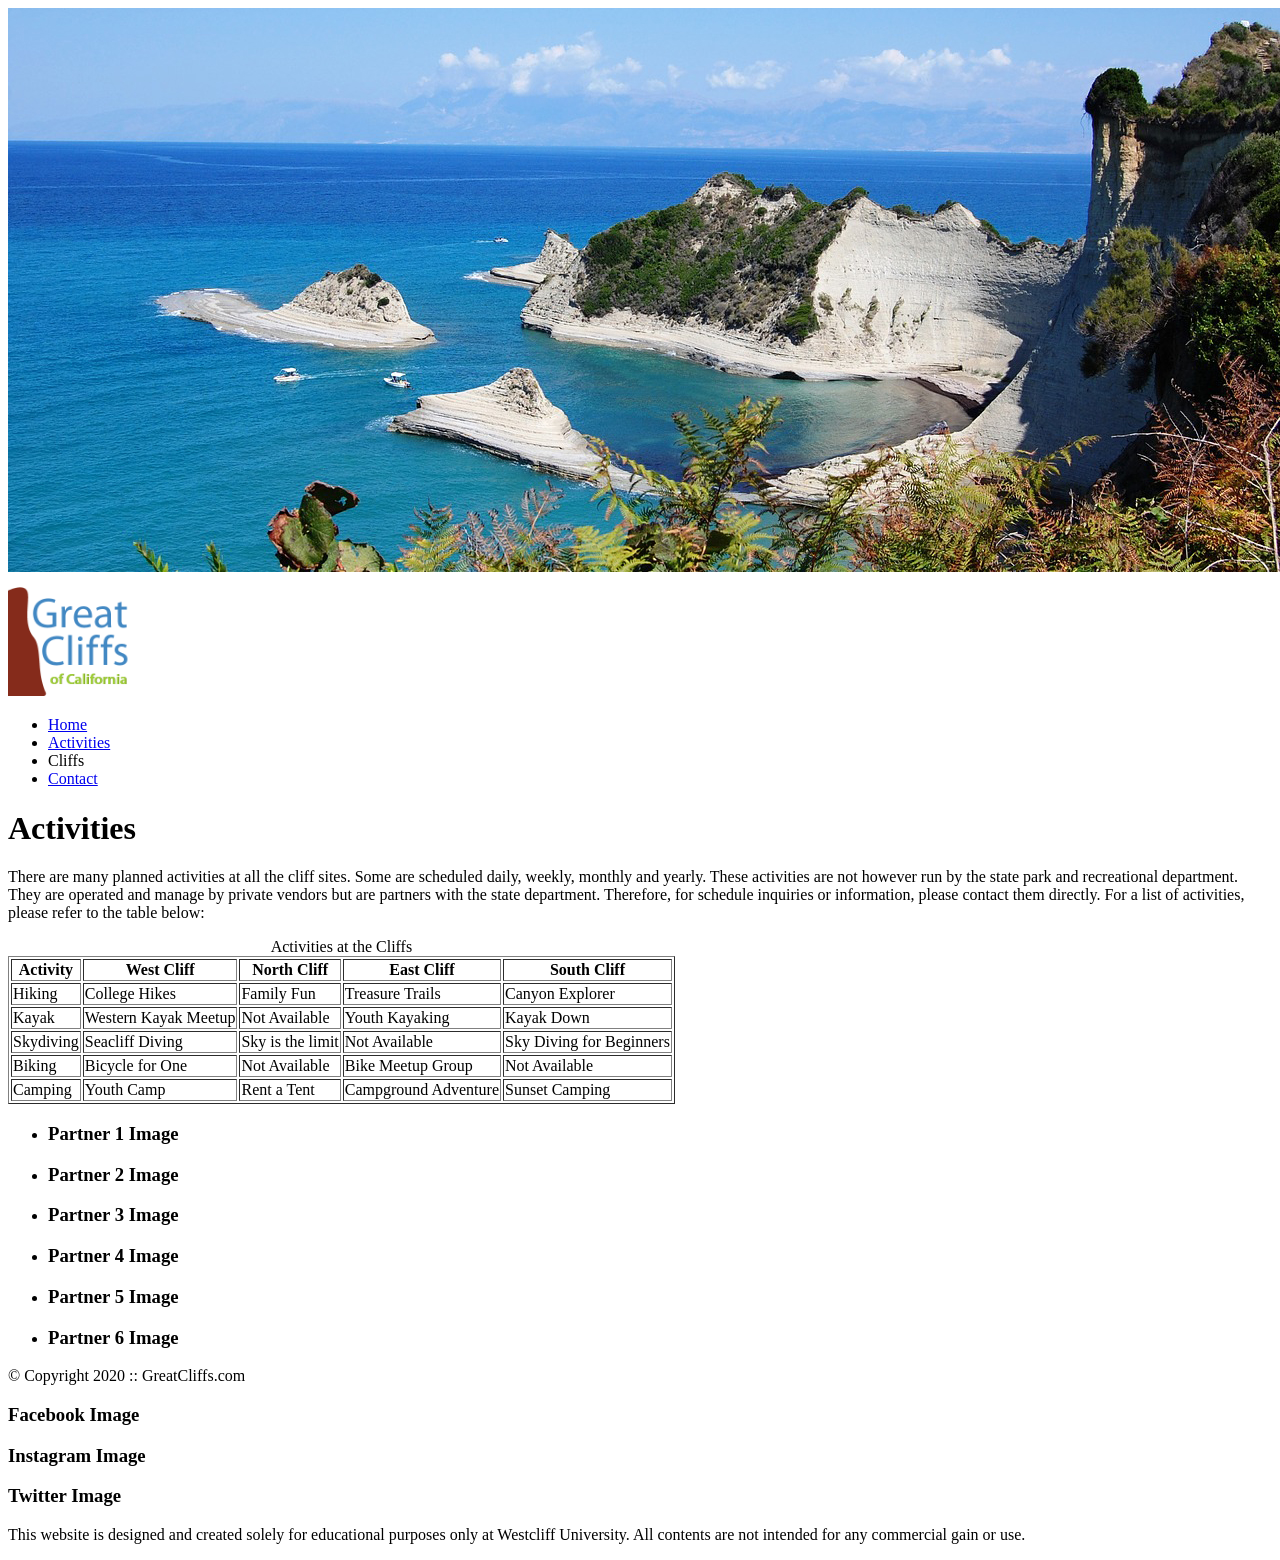
==== activities.html @ b5d3770d "Completed Week 1 Day 2 Homework" ====
<!DOCTYPE html>
<html lang="en">
<head>
    <meta charset="UTF-8">
    <meta name="viewport" content="width=device-width, initial-scale=1.0">
    <title>Document</title>
</head>
<body>
    <div class="container">
        <header>
        <img src="images/cliff_ocean.jpg" alt="Ocean View Cliff" width="1280" height="564">
            <div class="main-header">
                <div class="logo">
                    <img src="images/logo.png" alt="Great Cliff's Logo" width="125">
                </div>
                <nav class="main-menu">
                    <ul>
                        <li><a href="index.html">Home</a></li>
                        <li><a href="activities.html">Activities</a></li>
                        <li>Cliffs</li>
                        <li><a href="contact.html">Contact</a></li>
                    </ul>
                </nav>
                    
                
            </div>
        </header>
        <main>
            <h1>Activities</h1>
            <p>There are many planned activities at all the cliff sites. Some are scheduled daily, weekly, monthly and yearly. These activities are not however run by the state park and recreational department. They are operated and manage by private vendors but are partners with the state department. Therefore, for schedule inquiries or information, please contact them directly. For a list of activities, please refer to the table below:</p>
            <table border="1">
                <caption>Activities at the Cliffs</caption>
                <thead>
                    <tr>
                        <th>Activity</th>
                        <th>West Cliff</th>
                        <th>North Cliff</th>
                        <th>East Cliff</th>
                        <th>South Cliff</th>
                    </tr>
                </thead>
                <tbody>
                    <tr>
                        <td>Hiking</td>
                        <td>College Hikes</td>
                        <td>Family Fun</td>
                        <td>Treasure Trails</td>
                        <td>Canyon Explorer</td>
                    </tr>
                    <tr>
                        <td>Kayak</td>
                        <td>Western Kayak Meetup</td>
                        <td>Not Available</td>
                        <td>Youth Kayaking</td>
                        <td>Kayak Down</td>
                    </tr>
                    <tr>
                        <td>Skydiving</td>
                        <td>Seacliff Diving</td>
                        <td>Sky is the limit</td>
                        <td>Not Available</td>
                        <td>Sky Diving for Beginners</td>
                    </tr>
                    <tr>
                        <td>Biking</td>
                        <td>Bicycle for One</td>
                        <td>Not Available</td>
                        <td>Bike Meetup Group</td>
                        <td>Not Available</td>
                    </tr>
                    <tr>
                        <td>Camping</td>
                        <td>Youth Camp</td>
                        <td>Rent a Tent</td>
                        <td>Campground Adventure</td>
                        <td>Sunset Camping</td>
                    </tr>
                </tbody>
            </table>
        </main>
        <section>
            <ul id="partners">
                <li class="partner">
                    <h3>Partner 1 Image</h3>
                </li>

                <li class="partner">
                    <h3>Partner 2 Image</h3>
                </li>

                <li class="partner">
                    <h3>Partner 3 Image</h3>
                </li>

                <li class="partner">
                    <h3>Partner 4 Image</h3>
                </li>

                <li class="partner">
                    <h3>Partner 5 Image</h3>
                </li>

                <li class="partner">
                    <h3>Partner 6 Image</h3>
                </li>
                </ul>
        </section>
        <footer>
            <div id="nondisclaimer">
                <div class="copy">
                    &copy; Copyright 2020 :: GreatCliffs.com
                </div>
                <div class="social">
                    <h3>Facebook Image</h3>
                    <h3>Instagram Image</h3>
                    <h3>Twitter Image</h3>
                </div>
            </div>
            <div id="disclaimer">
                <p>This website is designed and created solely for educational purposes only at Westcliff University. All contents are not intended for any commercial gain or use.</p>
            </div>
        </footer>
    </div>
</body>
</html>
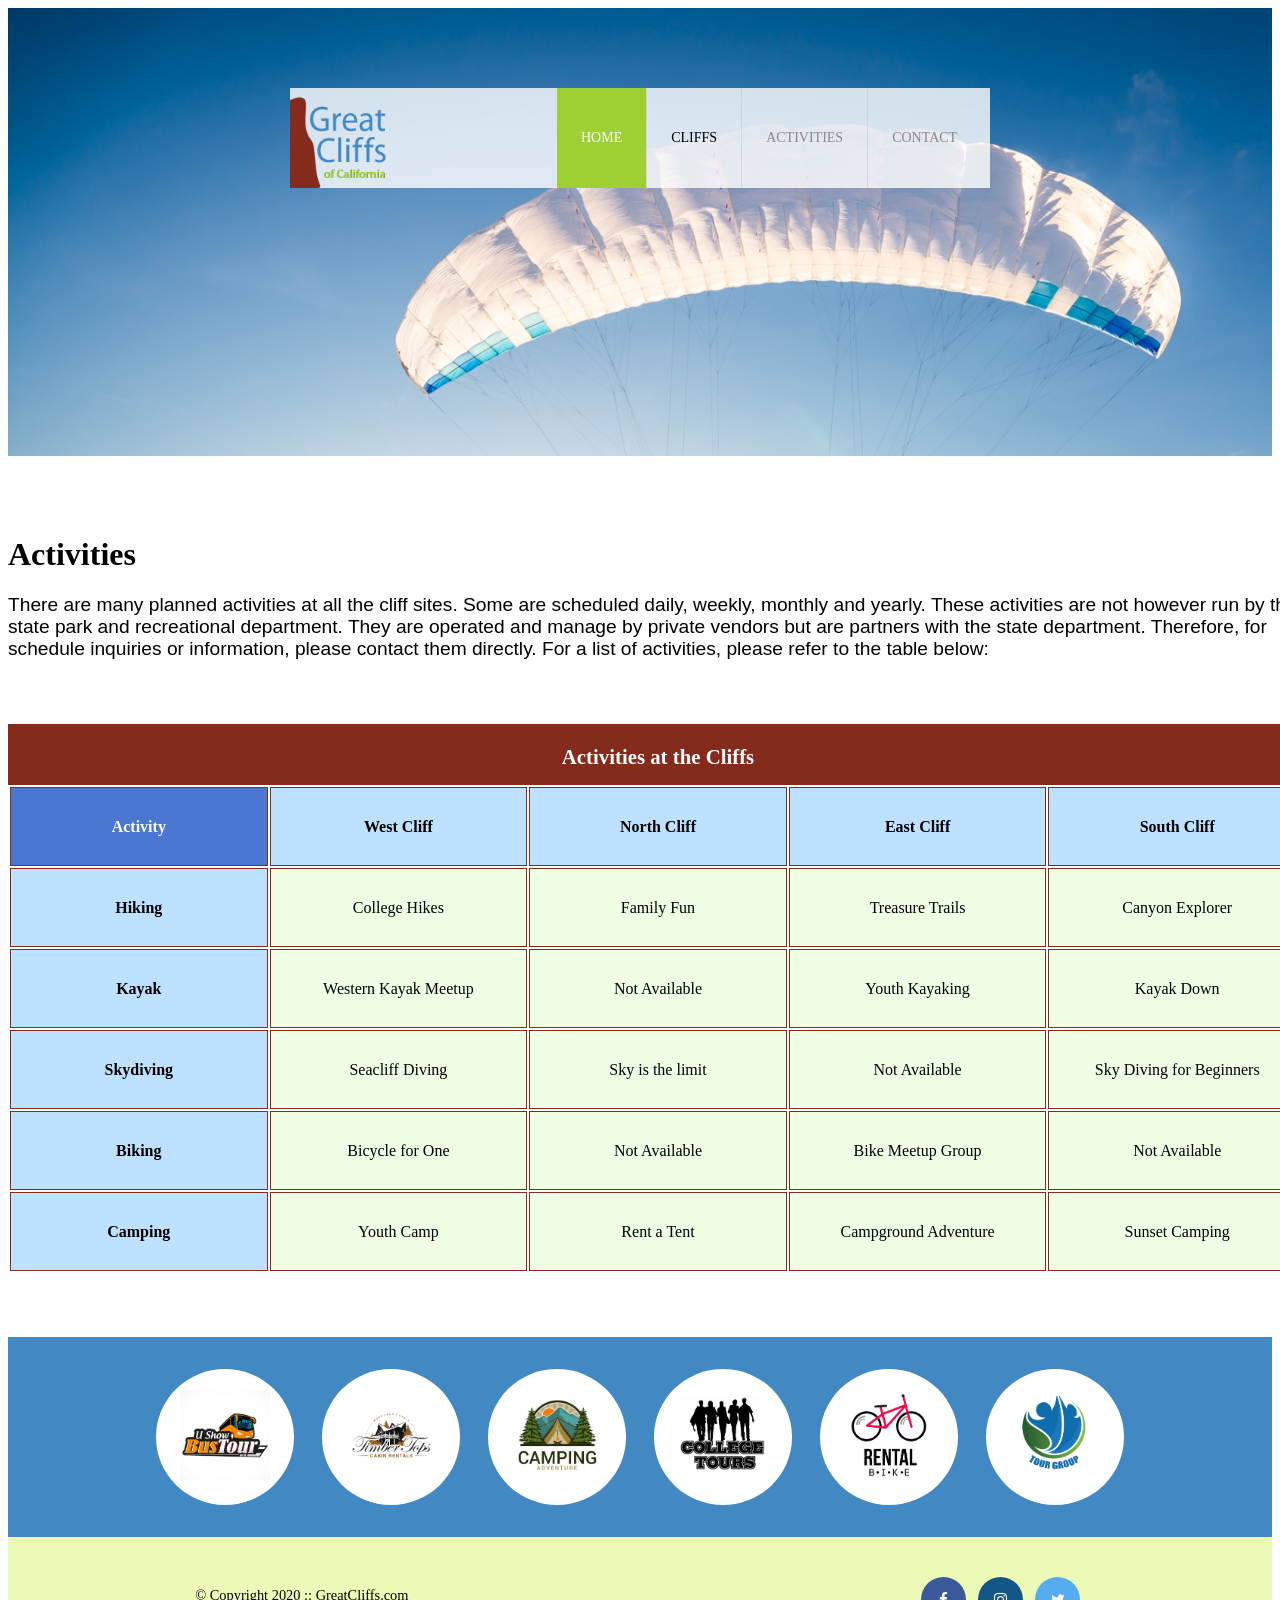
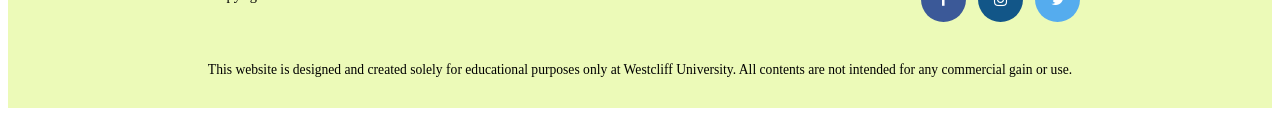
==== commit bc275575: "Complete Week2 Day2 Homework" ====
--- a/activities.html
+++ b/activities.html
@@ -4,20 +4,25 @@
     <meta charset="UTF-8">
     <meta name="viewport" content="width=device-width, initial-scale=1.0">
     <title>Document</title>
+
+    <link rel="stylesheet" href="styles.css">
+
+    <!-- Font Awesome -->
+    <link rel="stylesheet" href="https://cdnjs.cloudflare.com/ajax/libs/font-awesome/4.7.0/css/font-awesome.min.css">
+
 </head>
-<body>
+<body id="activities">
     <div class="container">
         <header>
-        <img src="images/cliff_ocean.jpg" alt="Ocean View Cliff" width="1280" height="564">
             <div class="main-header">
                 <div class="logo">
                     <img src="images/logo.png" alt="Great Cliff's Logo" width="125">
                 </div>
                 <nav class="main-menu">
                     <ul>
-                        <li><a href="index.html">Home</a></li>
+                        <li class="active"><a href="index.html">Home</a></li>
+                        <li>Cliffs</li>
                         <li><a href="activities.html">Activities</a></li>
-                        <li>Cliffs</li>
                         <li><a href="contact.html">Contact</a></li>
                     </ul>
                 </nav>
@@ -28,7 +33,7 @@
         <main>
             <h1>Activities</h1>
             <p>There are many planned activities at all the cliff sites. Some are scheduled daily, weekly, monthly and yearly. These activities are not however run by the state park and recreational department. They are operated and manage by private vendors but are partners with the state department. Therefore, for schedule inquiries or information, please contact them directly. For a list of activities, please refer to the table below:</p>
-            <table border="1">
+            <table>
                 <caption>Activities at the Cliffs</caption>
                 <thead>
                     <tr>
@@ -81,39 +86,39 @@
         <section>
             <ul id="partners">
                 <li class="partner">
-                    <h3>Partner 1 Image</h3>
+                    <img src="images/partners/partner-bustour.png" alt="Partner Bus Tours">
                 </li>
 
                 <li class="partner">
-                    <h3>Partner 2 Image</h3>
+                    <img src="images/partners/partner-cabinrental.png" alt="Partner Cabin Rental">
                 </li>
 
                 <li class="partner">
-                    <h3>Partner 3 Image</h3>
+                    <img src="images/partners/partner-campingadv.png" alt="Partner Camping Adventure">
                 </li>
 
                 <li class="partner">
-                    <h3>Partner 4 Image</h3>
+                    <img src="images/partners/partner-collegetours.png" alt="Partner College Tours">
                 </li>
 
                 <li class="partner">
-                    <h3>Partner 5 Image</h3>
+                    <img src="images/partners/partner-rentalbike.png" alt="Partner Bike Rentals">
                 </li>
 
                 <li class="partner">
-                    <h3>Partner 6 Image</h3>
+                    <img src="images/partners/partner-tourgroup.png" alt="Partner Tour Group">
                 </li>
-                </ul>
-        </section>
+            </ul>
+        </section>        
         <footer>
             <div id="nondisclaimer">
                 <div class="copy">
                     &copy; Copyright 2020 :: GreatCliffs.com
                 </div>
                 <div class="social">
-                    <h3>Facebook Image</h3>
-                    <h3>Instagram Image</h3>
-                    <h3>Twitter Image</h3>
+                    <a href="#" class="fa fa-facebook"></a>
+                    <a href="#" class="fa fa-instagram"></a>
+                    <a href="#" class="fa fa-twitter"></a>
                 </div>
             </div>
             <div id="disclaimer">
--- a/styles.css
+++ b/styles.css
@@ -0,0 +1,264 @@
+    /* Heder */
+    header {
+        width: 100%;
+        min-height: 400px;
+        padding-top: 3em;   
+    }
+    #home header{
+        background: no-repeat lightgrey url(images/cliff_ocean.jpg);
+        background-size: 1500px;
+    }
+    #activities header{
+        background: no-repeat lightgrey url(images/runfly.jpg);
+        background-size: 1500px;
+    }
+    #contact header{
+        background: no-repeat lightgrey url(images/cliff_rock.jpg);
+        background-size: 1500px;
+    }
+    .main-header {
+        background-color: rgba(255, 255, 255, 0.8);
+        width: 700px;
+        margin: 2em auto 0 auto;
+        min-height: 100px;
+        height: 100px;
+    }
+    .main-header .logo img {
+        width: 100px;
+        height: 100px;
+        margin: 0 2em 0 0;
+        float: left;
+    }
+    .main-menu {
+        margin-left: 227px;
+        font-weight: 400;
+    }
+    /* Navigation */
+    .main-menu ul li {
+        list-style-type: none;
+        display: inline-block;
+        float: left;
+        padding-left: 24px;
+        padding-right: 24px;
+        border-left: 1px solid rgba(202, 204, 202, 0.6);
+        line-height: 100px;
+        text-transform: uppercase;
+        font-size: 14px;
+    }
+    .main-menu ul li a {
+        text-decoration: none;
+        color: #888;
+    }
+    .main-menu ul li a:hover {
+        color: #9ed034;
+    }
+    .main-menu ul li.active {
+        background-color: #9ed034;
+        border: none;
+    }
+    .main-menu ul li.active a {
+        color: #fff;
+    }
+    /* Main */
+    main {
+        width: 1300px;
+        margin: 5em auto 0 auto;
+        min-height: 400px;
+    }
+    .main-title {
+        font-family: Arial, Helvetica, sans-serif;
+        font-weight: 700;
+        font-size: 2.5em;
+        color: #9ed034;
+    }
+    main h3 {
+        font-family: Arial, Helvetica, sans-serif;
+        font-weight: 700;
+        font-size: 1.5em;
+    }
+    main p {
+        font-family: Arial, Helvetica, sans-serif;
+        font-weight: 400;
+        font-size: 1.2em;
+    }
+    /* Partners */
+    section {
+        width: 100%;
+        background-color: #4288C3;
+    }
+    section #partners {
+        width: 1200px;
+        padding: 2em 0 2em 0;
+        margin: 0 auto;
+        text-align: center;
+    }
+    section #partners .partner {
+        display: inline-block;
+        margin: 0 0.75em;
+        padding: 1.3em 1.5em;
+        background-color: #fff;
+        border-radius: 50%;
+    }
+    section #partners .partner img {
+        width: 90px;
+        height: 90px;
+    }
+    /* Footer */
+    footer {
+        width: 100%;
+        height: 155px;
+        padding-bottom: 1em;
+        background-color: #ecfab8;
+    }
+    footer #nondisclaimer .copy {
+        padding: 3.5em 3.5em 3.5em 13em;
+        float: left;
+        font-size: 0.9em;
+    }
+    footer #nondisclaimer .social {
+        padding: 2.5em;
+        margin-right: 9.25em;
+        float: right;
+    }
+    footer #disclaimer {
+        clear:both;
+    }
+    footer #disclaimer p {
+        font-size: 0.85em;
+        text-align: center;
+    }
+    footer #nondisclaimer .social .fa {
+        padding: 15px;
+        font-size: 15px;
+        width: 15px;
+        text-align: center;
+        text-decoration: none;
+        margin: 0 4px;
+        border-radius: 50%;
+    }
+    footer #nondisclaimer .social .fa-facebook {
+        background: #3B5998;
+        color: white;
+    }
+    footer #nondisclaimer .social .fa-twitter {
+        background: #55ACEE;
+        color: white;
+    }
+    footer #nondisclaimer .social .fa-instagram {
+        background: #125688;
+        color: white;
+    }
+
+    /* Activities Table */
+    table {
+        width: 100%;
+        margin: 4em auto 4em auto;
+    }
+    caption {
+        background: #852B1B;
+        height: 40px;
+        color: #fff;
+        font-size: 1.3em;
+        font-weight: bold;
+        padding-top: 1em;
+    }
+    thead {
+        background: #BDE1FF;
+    }
+    tbody {
+        background: #EEFFE6;
+        text-align: center;
+    }
+    th, td {
+        width: 225px;
+        height: 75px;
+        vertical-align: middle;
+        border: solid 1px #852B1B;
+    }
+    th:first-child {
+        width: 125px;
+        height: 50px;
+        background: #4977D1;
+        color: #fff;
+    }
+    td:first-child {
+        font-weight: bold;
+        background: #BDE1FF;
+    }
+
+    /* Contact Page */ 
+    #contact main {
+        height: auto;
+    }
+    #contact main h1 {
+        font-family: Arial, Helvetica, sans-serif;
+        color:#9ed034;
+        font-size: 40px;
+        font-weight:bold;
+    }
+    #contact main p {
+        font-size: 13px;
+        font-weight:lighter;
+    }
+    .phone span:first-child, .email span:first-child {
+        font-weight:bold;
+    }
+    .phone {
+        margin-bottom: 10px;
+    }
+    form {
+        padding: 15px;
+    }
+    fieldset {
+        border-color:#9ed034;
+        padding: 20px;
+    }
+    form legend {
+        font-family: Arial, Helvetica, sans-serif;
+        color: #4977D1;
+        text-transform: uppercase;
+        font-weight: bold;
+    }
+    label {
+        display: block;
+        font-weight: bold;
+        margin-top: 15px;
+        margin-bottom: 5px;
+    }
+    .textbox input {
+        width: 600px;
+        height: 20px;
+    }
+    .radios {
+        margin-top: 15px;
+        margin-bottom: 15px;
+    }
+    .radios label {
+        display: inline;        
+    }
+    .selectmenu {
+        margin-top: 15px;
+        margin-bottom: 15px;
+    }
+    .selectmenu label {
+        display: inline;
+    }
+    .selectmenu select {
+        width: 180px;
+        height: 20px;
+        text-align: center;
+    }
+    .commentbox textarea {
+        width: 600px;
+        height: 200px;
+        margin-bottom: 15px;
+    }
+    .button input {
+        background-color:#4977D1;
+        color:#fff;
+        font-weight: bold;
+        border: none;
+        width: 120px;
+        height: 30px;
+        margin-left: 480px;
+    }
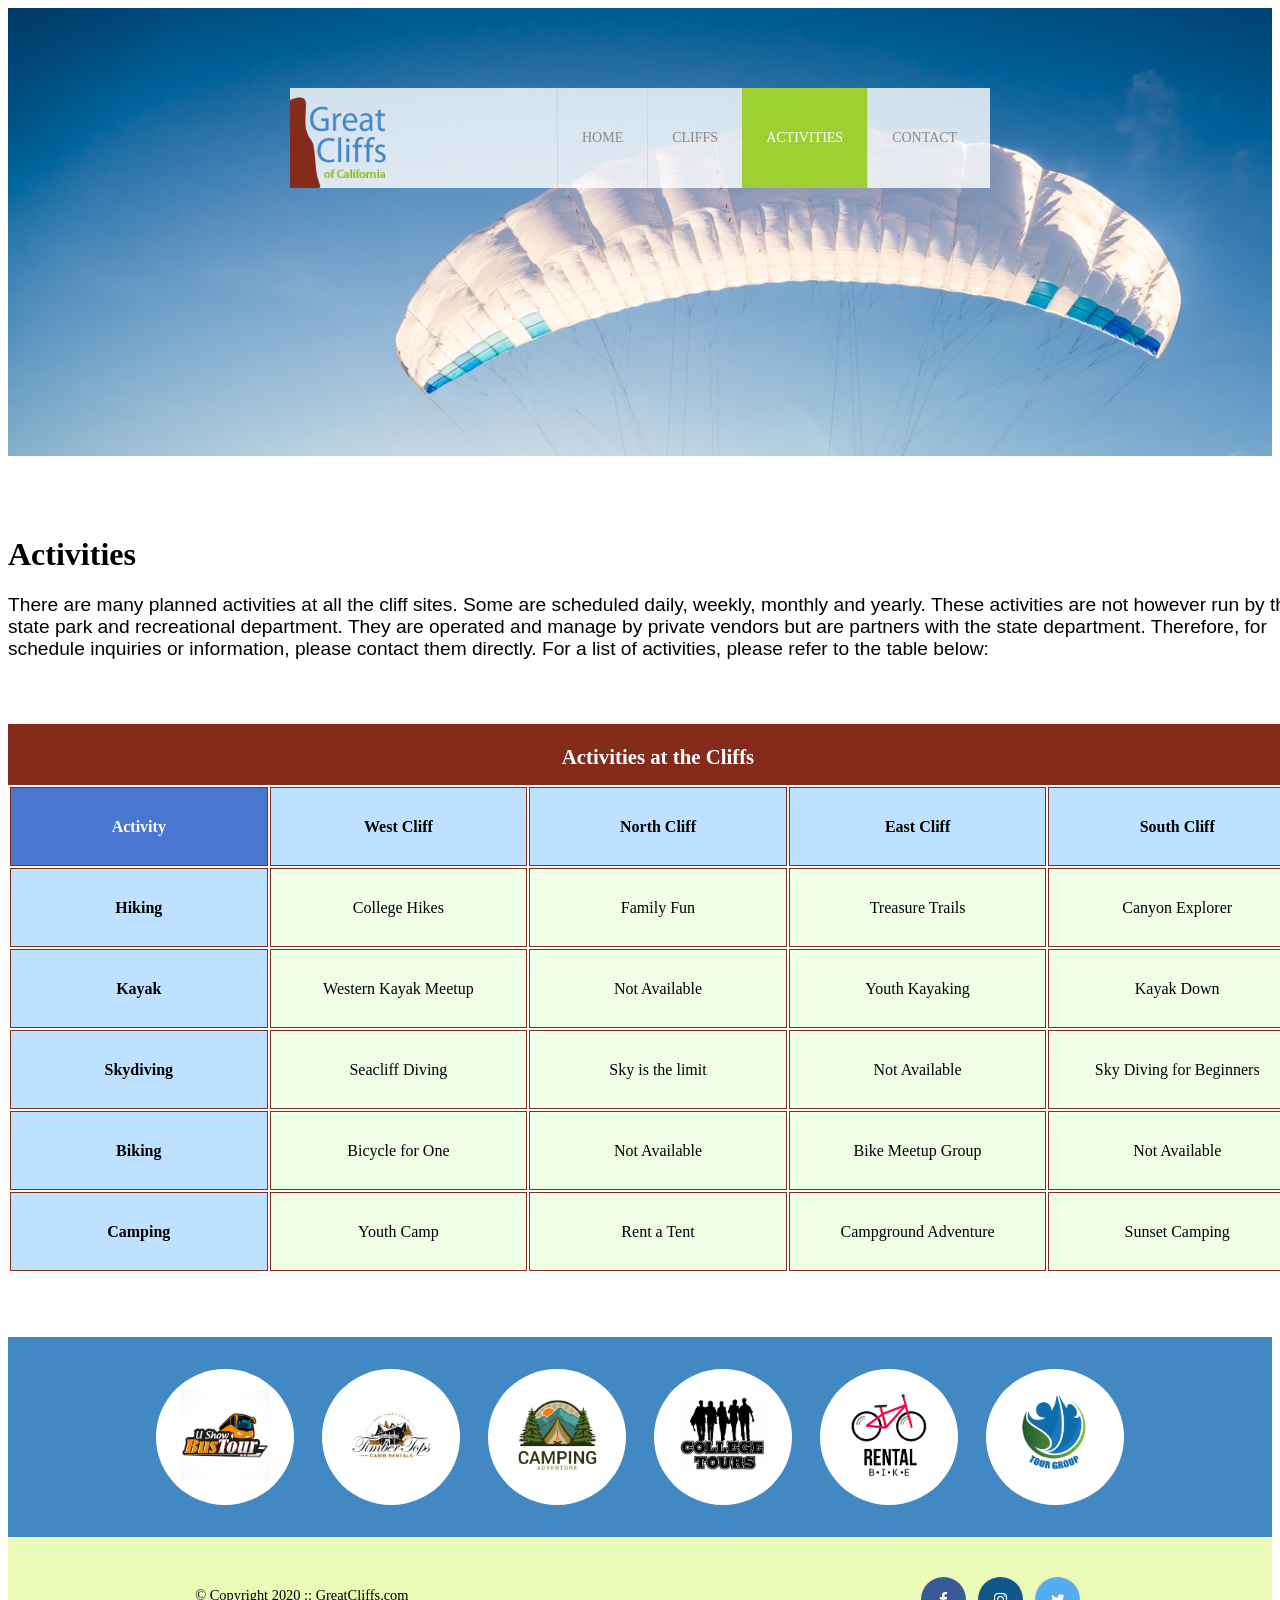
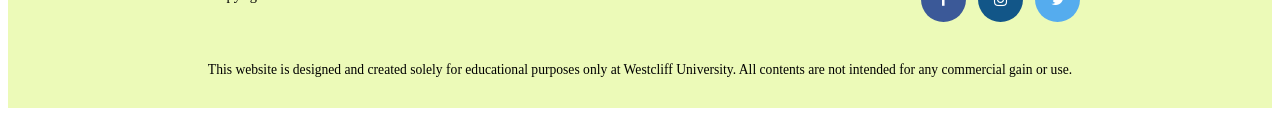
==== commit 5e938aa9: "Week2 Day3 Homework" ====
--- a/activities.html
+++ b/activities.html
@@ -20,9 +20,9 @@
                 </div>
                 <nav class="main-menu">
                     <ul>
-                        <li class="active"><a href="index.html">Home</a></li>
-                        <li>Cliffs</li>
-                        <li><a href="activities.html">Activities</a></li>
+                        <li><a href="index.html">Home</a></li>
+                        <li><a href="cliffs.html">Cliffs</a></li>
+                        <li class="active"><a href="activities.html">Activities</a></li>
                         <li><a href="contact.html">Contact</a></li>
                     </ul>
                 </nav>
--- a/styles.css
+++ b/styles.css
@@ -6,6 +6,10 @@
     }
     #home header{
         background: no-repeat lightgrey url(images/cliff_ocean.jpg);
+        background-size: 1500px;
+    }
+    #cliffs header{
+        background: no-repeat lightgrey url(images/forest_cliff.jpg);
         background-size: 1500px;
     }
     #activities header{
@@ -63,7 +67,6 @@
     main {
         width: 1300px;
         margin: 5em auto 0 auto;
-        min-height: 400px;
     }
     .main-title {
         font-family: Arial, Helvetica, sans-serif;
@@ -187,9 +190,6 @@
     }
 
     /* Contact Page */ 
-    #contact main {
-        height: auto;
-    }
     #contact main h1 {
         font-family: Arial, Helvetica, sans-serif;
         color:#9ed034;
@@ -261,4 +261,27 @@
         width: 120px;
         height: 30px;
         margin-left: 480px;
+    }
+
+    /*Cliffs Page*/
+    .cliffs {
+        text-align: center;
+        padding-bottom: 40px;
+    }
+    .cliff {
+        display: inline-block;
+        margin: 20px
+    }
+    .cliff h3 {
+        background-color: #852B1B;
+        color: #fff;
+        font-size: 15px;
+        text-align: center;
+        width: 500px;
+        height: 40px;
+        line-height: 40px;
+        margin-bottom: 0;
+    }
+    .cliff img {
+        width: 500px;
     }
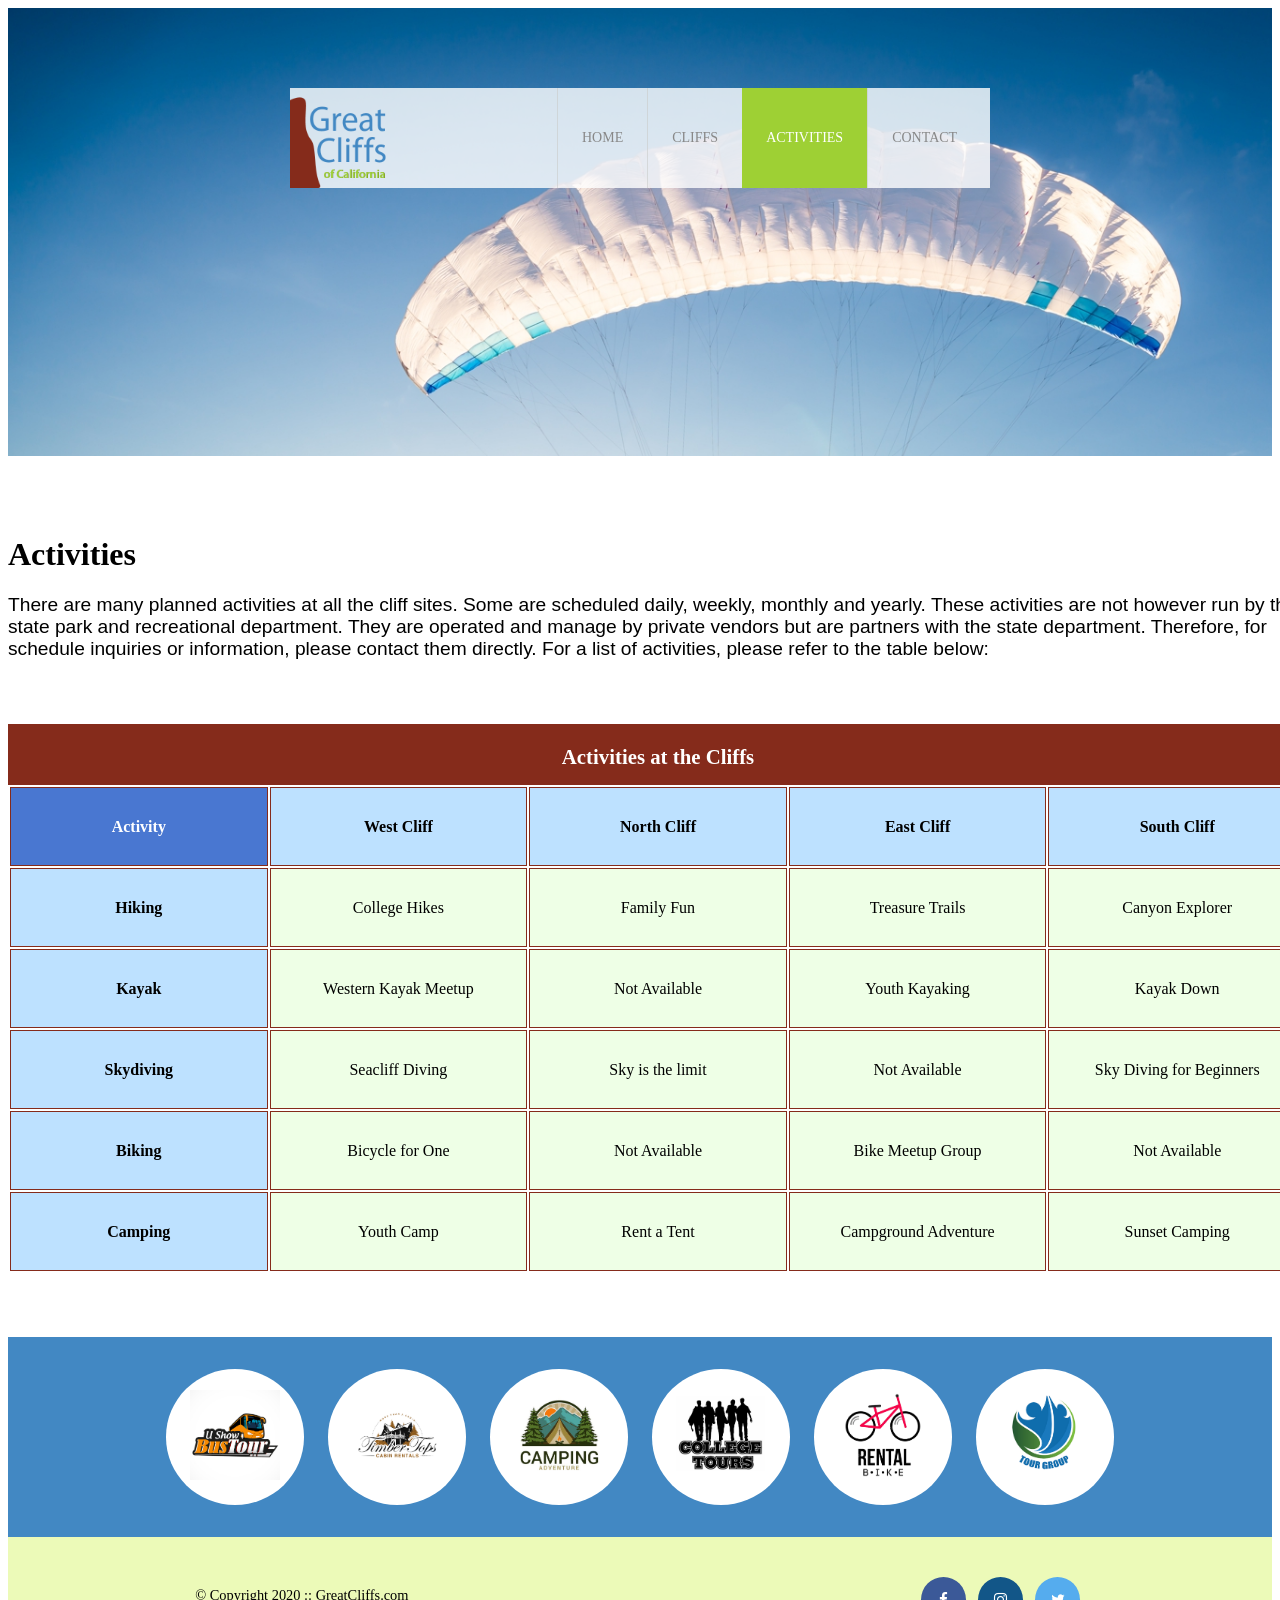
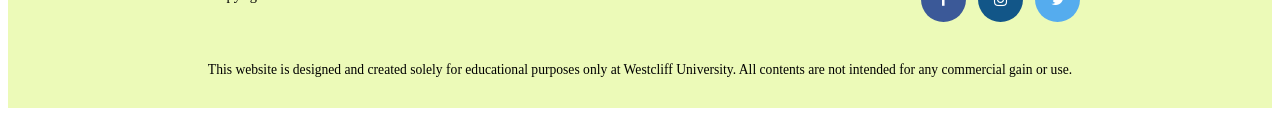
==== commit c5e96499: "Convert partner list to JavaScript" ====
--- a/activities.html
+++ b/activities.html
@@ -85,7 +85,7 @@
         </main>
         <section>
             <ul id="partners">
-                <li class="partner">
+                <!--<li class="partner">
                     <img src="images/partners/partner-bustour.png" alt="Partner Bus Tours">
                 </li>
 
@@ -107,7 +107,7 @@
 
                 <li class="partner">
                     <img src="images/partners/partner-tourgroup.png" alt="Partner Tour Group">
-                </li>
+                </li>-->
             </ul>
         </section>        
         <footer>
@@ -126,5 +126,38 @@
             </div>
         </footer>
     </div>
+
+        <!--JavaScript Codes-->
+    <script>
+    
+    var partners = [];
+    var imageList = [];
+    var image;
+    var openList = "<li class='partner'>";
+    var closeList = "</li>";
+
+    partners.push("partner-bustour");
+    partners.push("partner-cabinrental");
+    partners.push("partner-campingadv");
+    partners.push("partner-collegetours");
+    partners.push("partner-rentalbike");
+    partners.push("partner-tourgroup");
+    
+    for (var i = 0; i < partners.length; i++) {
+
+    image = openList +
+            "<img src='images/partners/" +
+            partners[i] +
+            ".png'>" +
+            closeList;
+
+    imageList.push(image);
+}
+    imageList = imageList.join("");
+
+    document.getElementById("partners").innerHTML = imageList;  
+
+    </script>
+
 </body>
 </html>
--- a/styles.css
+++ b/styles.css
@@ -63,6 +63,17 @@
     .main-menu ul li.active a {
         color: #fff;
     }
+    #timeofday {
+        font-family: Arial, Helvetica, sans-serif;
+        background: linear-gradient(rgba(118, 213, 245, 1) 0%, rgba(251, 215, 139, 1) 100%);
+        padding: 20px;
+        text-align: center;
+        color:#3a3a3a
+    }
+    #clock {
+        color:#125688
+    }
+
     /* Main */
     main {
         width: 1300px;
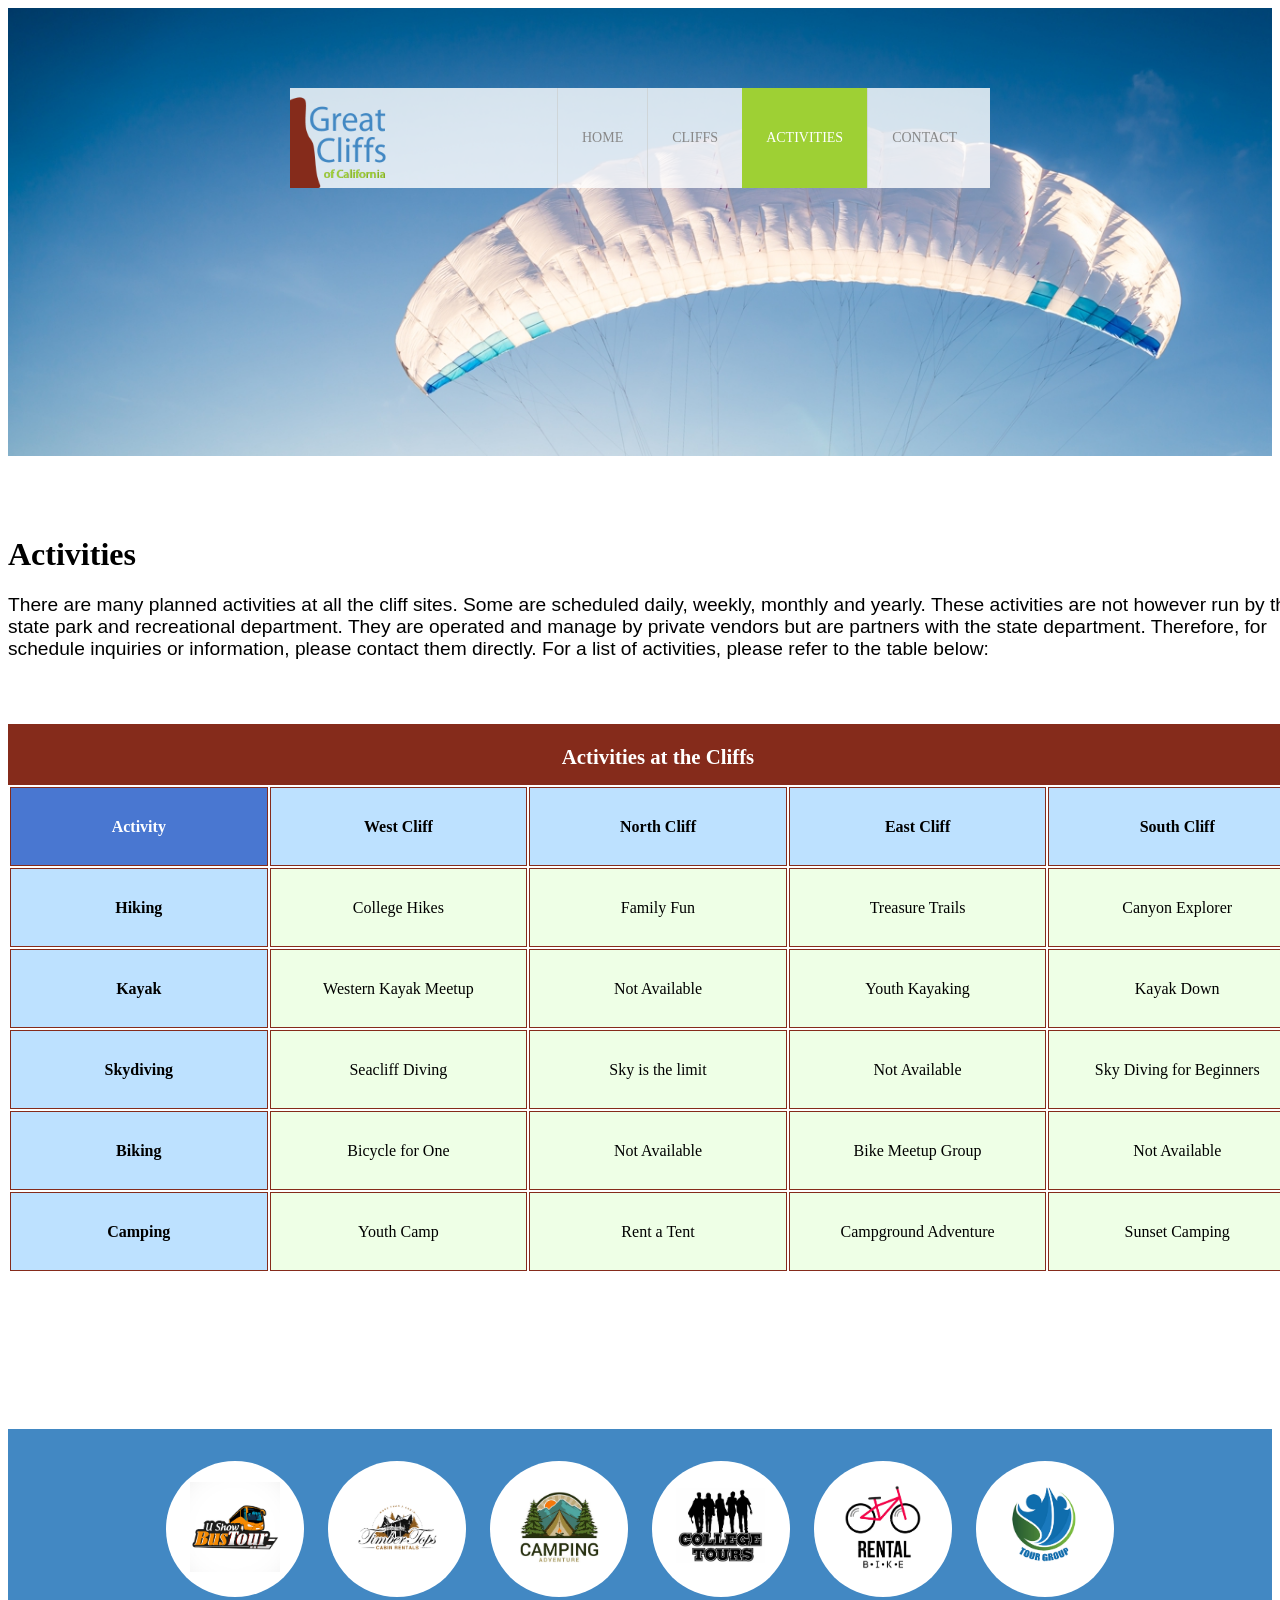
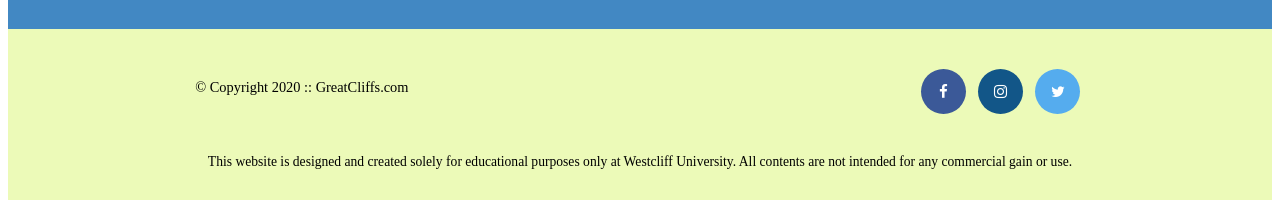
==== commit df43cd78: "add activity selection display feature" ====
--- a/activities.html
+++ b/activities.html
@@ -82,6 +82,17 @@
                     </tr>
                 </tbody>
             </table>
+
+            <div id="displaySelected">
+                <div id="result">
+                    <h4>My selected activities to inquire:</h4>
+                </div>
+                <div id="sendinfo">
+                    <input type="email" placeholder="johndoe@gmail.com">
+                    <button>Get Info</button>
+                </div>
+            </div>
+
         </main>
         <section>
             <ul id="partners">
@@ -128,36 +139,15 @@
     </div>
 
         <!--JavaScript Codes-->
-    <script>
-    
-    var partners = [];
-    var imageList = [];
-    var image;
-    var openList = "<li class='partner'>";
-    var closeList = "</li>";
 
-    partners.push("partner-bustour");
-    partners.push("partner-cabinrental");
-    partners.push("partner-campingadv");
-    partners.push("partner-collegetours");
-    partners.push("partner-rentalbike");
-    partners.push("partner-tourgroup");
-    
-    for (var i = 0; i < partners.length; i++) {
+    <!-- jQuery -->
+    <script src="https://ajax.googleapis.com/ajax/libs/jquery/3.5.1/jquery.min.js"></script>
 
-    image = openList +
-            "<img src='images/partners/" +
-            partners[i] +
-            ".png'>" +
-            closeList;
+    <!-- Partners -->
+    <script src="js/site_scripts.js"> </script>
 
-    imageList.push(image);
-}
-    imageList = imageList.join("");
-
-    document.getElementById("partners").innerHTML = imageList;  
-
-    </script>
+    <!-- Activities -->
+    <script src="js/activity.js"></script>
 
 </body>
 </html>
--- a/styles.css
+++ b/styles.css
@@ -1,4 +1,4 @@
-    /* Heder */
+/* Header */
     header {
         width: 100%;
         min-height: 400px;
@@ -37,7 +37,8 @@
         margin-left: 227px;
         font-weight: 400;
     }
-    /* Navigation */
+    
+/* Navigation */
     .main-menu ul li {
         list-style-type: none;
         display: inline-block;
@@ -74,7 +75,7 @@
         color:#125688
     }
 
-    /* Main */
+/* Main */
     main {
         width: 1300px;
         margin: 5em auto 0 auto;
@@ -117,7 +118,8 @@
         width: 90px;
         height: 90px;
     }
-    /* Footer */
+    
+/* Footer */
     footer {
         width: 100%;
         height: 155px;
@@ -163,7 +165,7 @@
         color: white;
     }
 
-    /* Activities Table */
+/* Activities Table */
     table {
         width: 100%;
         margin: 4em auto 4em auto;
@@ -200,7 +202,40 @@
         background: #BDE1FF;
     }
 
-    /* Contact Page */ 
+    .highlight {
+    background-color: #9ed034;
+    }
+
+    #activities main #displaySelected {
+    visibility: hidden;
+    margin: 0 auto;
+    width: 600px;
+    border: 2px solid #9ed034;
+    padding: 0.75em;
+    }
+
+    #activities main #displaySelected #result,
+    #activities main #displaySelected #sendinfo {
+        display: inline-block;
+        margin: 0;
+    }
+
+    #activities main #result {
+        min-height: 50px;
+        width: 300px;
+        padding: 0;
+    }
+
+    #activities main #result h4 {
+        margin-bottom: 1em;
+        font-size: 1.15em;
+    }
+
+    #activities main #displaySelected #sendinfo input[type="email"] {
+        width: 200px;
+    }
+
+/* Contact Page */ 
     #contact main h1 {
         font-family: Arial, Helvetica, sans-serif;
         color:#9ed034;
@@ -264,8 +299,13 @@
         height: 200px;
         margin-bottom: 15px;
     }
+    #codes {
+    background-color: #ccc;
+    display: inline-block;
+    padding: 5px 15px;
+    }
     .button input {
-        background-color:#4977D1;
+        /*background-color:#4977D1;*/
         color:#fff;
         font-weight: bold;
         border: none;
